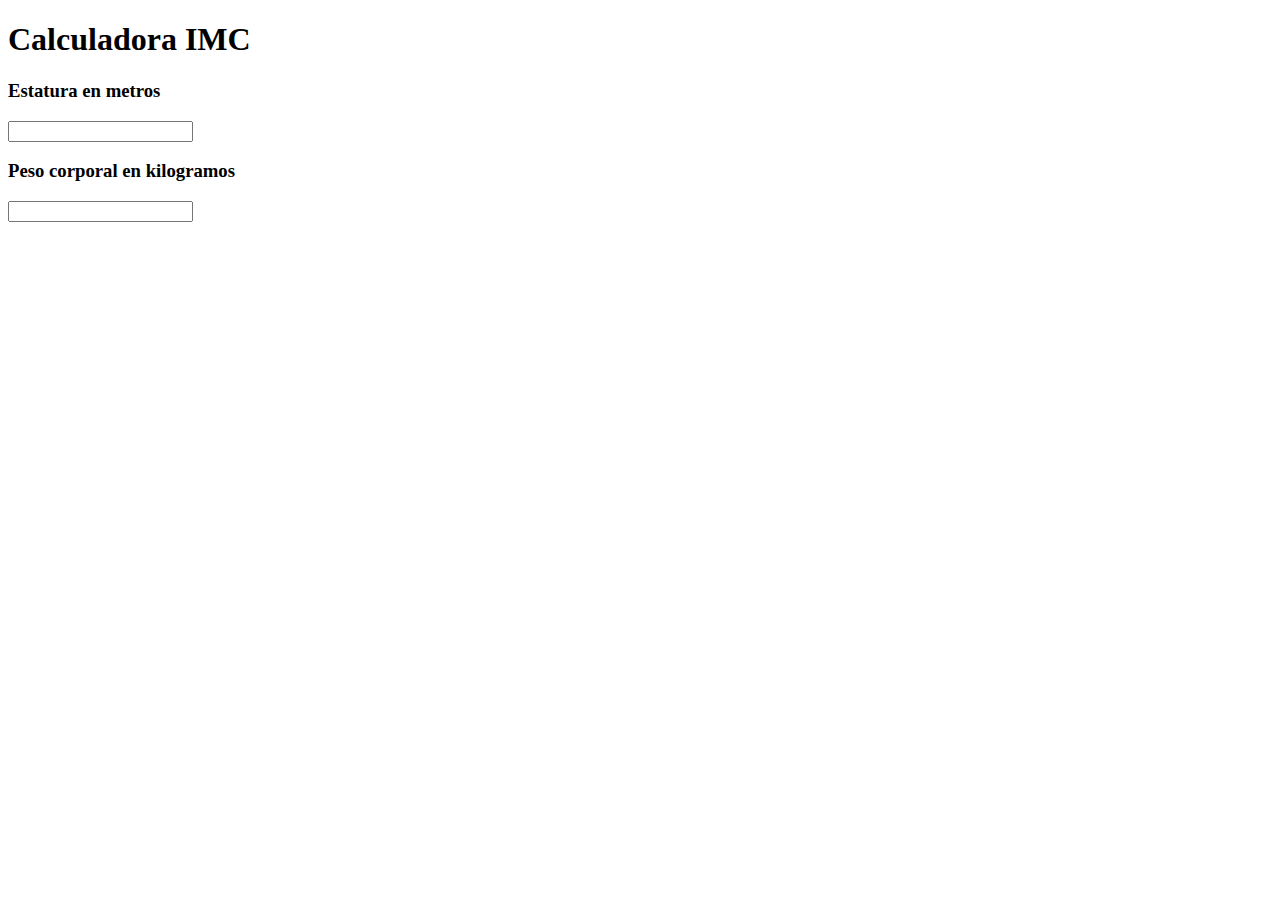
==== calculadora.html @ 3d1743b3 "push 2" ====
<!DOCTYPE html>
<html lang="en">
<head>
    <meta charset="UTF-8">
    <meta name="viewport" content="width=device-width, initial-scale=1.0">
    <title>Calculadora IMC</title>
</head>
<body>
    <main>
        <section class="calcu">
            <h1 id="titulo_calcu">Calculadora IMC</h1>
            <div class="estatura"><h3>Estatura en metros</h3>
                <input type="text">
            </div>
            <div class="peso"><h3>Peso corporal en kilogramos</h3>
                <input type="text">
            </div>
            

        </section>
    </main>
</body>
</html>
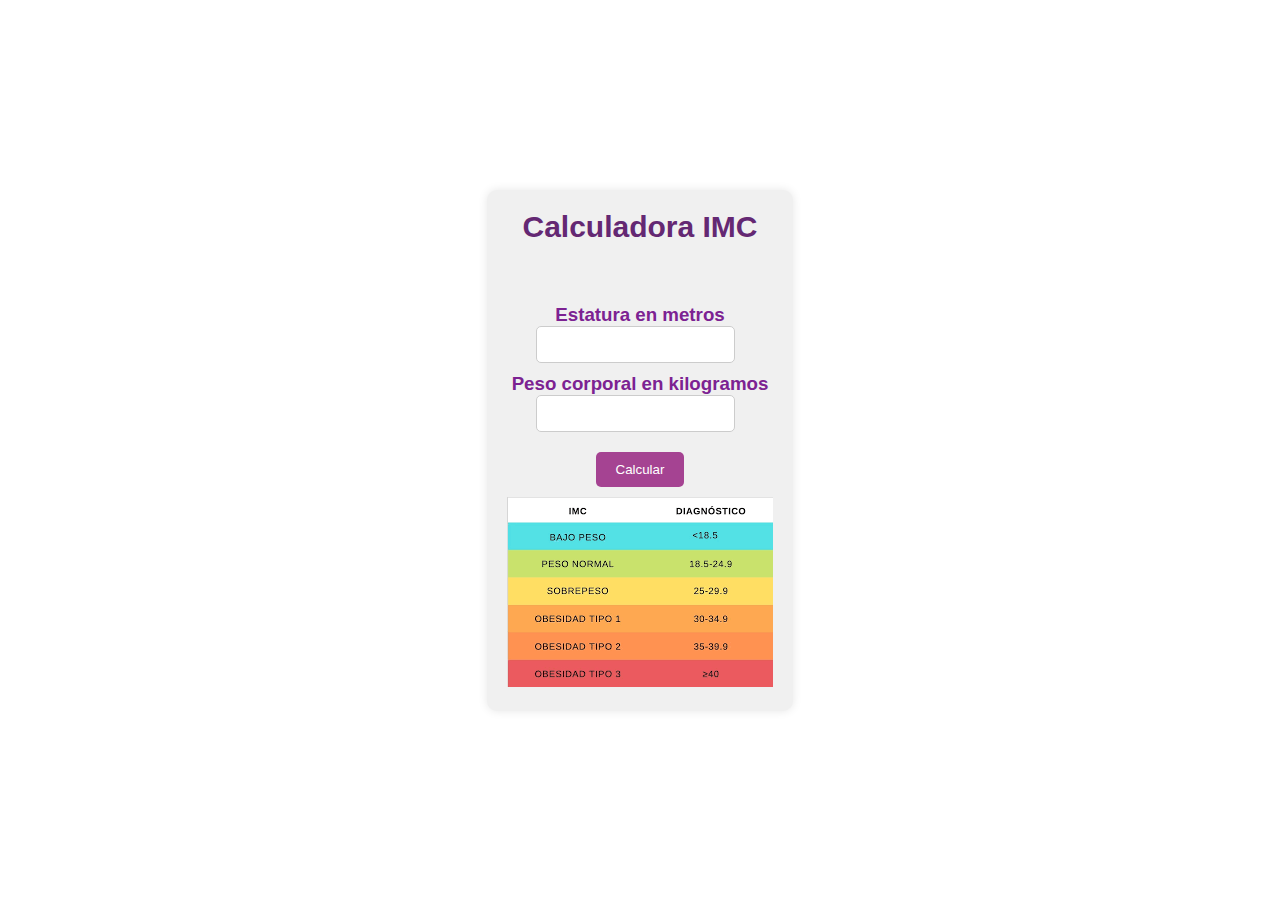
==== commit 24c911b4: "push3" ====
--- a/calculadora.html
+++ b/calculadora.html
@@ -4,19 +4,23 @@
     <meta charset="UTF-8">
     <meta name="viewport" content="width=device-width, initial-scale=1.0">
     <title>Calculadora IMC</title>
+    <link rel="stylesheet" href="./style.css">
 </head>
 <body>
     <main>
-        <section class="calcu">
+        <div class="calcu">
             <h1 id="titulo_calcu">Calculadora IMC</h1>
             <div class="estatura"><h3>Estatura en metros</h3>
-                <input type="text">
+                <input id="estatura" type="text">
             </div>
             <div class="peso"><h3>Peso corporal en kilogramos</h3>
-                <input type="text">
+                <input id="peso" type="text">
             </div>
+            <div><button id="btnCalcular">Calcular</button></div>
+            <img src="img/imcc.png" alt="graficoIMC">
             
-
+        </div>
+    <script src="script.js"></script>
         </section>
     </main>
 </body>
--- a/style.css
+++ b/style.css
@@ -0,0 +1,417 @@
+*{
+  margin: 0;
+  padding: 0;
+  box-sizing: border-box;
+}
+
+body{
+  font-family: "open sans";
+}
+
+.contenedor{
+  padding: 60px 0;
+  width: 90%;
+  max-width: 1000px;
+  margin: auto;
+  overflow: hidden;
+}
+
+.titulo{
+  color: #642a73;
+  font-size: 30px;
+  text-align: center;
+  margin-bottom: 60px;
+}
+
+
+header{
+  width: 100%;
+  height: 600px;
+  background: #4B79A1;  
+  background: -webkit-linear-gradient(to right, #283e51a1, #4b79a1a0), url(../img/gym1.avif);  
+  background: linear-gradient(to right, #283e51a1, #4b79a1a0), url(../img/gym1.avif); 
+  background-size: cover;
+  background-attachment: fixed;
+  position: relative;
+}
+
+nav{
+  text-align: right;
+  padding: 30px 50px 0 0;
+}
+
+nav>a{
+  color: #fff;
+  font-weight: 300;
+  text-decoration: none;
+  margin-right: 10px;
+}
+
+nav>a:hover{
+  text-decoration: underline;
+}
+
+/* header*/
+.textos-header{
+  display: flex;
+  height: 430px;
+  width: 100%;
+  align-items: center;
+  justify-content: center;
+  flex-direction: column;
+  text-align: center;
+}
+
+.textos-header h1{
+  font-size: 50px;
+  color: #fff;
+}
+
+.textos-header h2{
+  font-size: 30px;
+  font-weight: 300;
+  color: #fff;
+}
+.wave{
+  bottom: 0;
+  width: 100%;
+}
+
+/* servicios*/
+.contenedor-sobre-nosotros{
+  display: flex;
+  justify-content: space-evenly;
+}
+
+.imagen-about-us{
+  width: 48%;
+}
+
+.sobre-nosotros .contenido-textos{
+  width: 48%;
+}
+
+.contenido-textos h3{
+  margin-bottom: 15px;
+}
+
+.contenido-textos h3 span{
+  background: #4d0686;
+  color: #fff;
+  border-radius: 50%;
+  display: inline-block;
+  text-align: center;
+  width: 30px;
+  height: 30px;
+  padding: 2px;
+  margin-right: 5px;
+}
+
+.contenido-textos p{
+  padding: 0 0 30px 15px;
+  font-weight: 300;
+  text-align: justify;
+}
+
+/* galeria*/
+.servicios{
+  background: #f2f2f2;
+}
+
+.galeria-serv{
+  display: flex;
+  justify-content: space-evenly;
+  flex-wrap: wrap;
+}
+
+.imagen-serv{
+  width: 24%;
+  margin-bottom: 10px;
+  overflow: hidden;
+  position: relative;
+  cursor: pointer;
+  
+}
+
+.imagen-serv>img{
+  width: 100%;
+  height: 100%;
+  object-fit: cover;
+  display: block;
+}
+
+.hover-galeria{
+  position: absolute;
+  width: 100%;
+  height: 100%;
+  top: 0;
+  transform: scale(0);
+  background: hsla(273, 91%, 27%, 0.7);
+  transition: transform.5s;
+  display: flex;
+  justify-content: center;
+  align-items: center;
+  flex-direction: column;
+}
+
+.hover-galeria img{
+  width: 50px;
+}
+.hover-galeria p{
+  color: #fff;
+}
+
+.imagen-serv:hover .hover-galeria{
+  transform: scale(1);
+}
+
+/*clientes*/
+
+.cards{
+  display: flex;
+  justify-content: space-evenly;
+}
+.cards .card{
+  background: #4d0686;
+  display: flex;
+  width: 46%;
+  height: 200px;
+  align-items: center;
+  justify-content: space-evenly;
+  border-radius: 5px;
+  box-shadow: 0 0 6px 0 rgba(0,0, 0, 0.6);
+}
+
+.cards .card img{
+  width: 100px;
+  height: 100px;
+  object-fit: cover;
+  border: 3px solid #fff;
+  border-radius: 50%;
+  display: block;
+}
+
+.cards .card .contenido-texto-card{
+  width: 60%;
+  color: #fff;
+}
+
+.cards .card .contenido-texto-card p{
+  font-weight: 300;
+  padding-top: 5px;
+}
+
+/* sobre servicios*/
+
+.sobre-servicios{
+  background: #f2f2f2;
+  padding-bottom: 30px;
+}
+
+.servicio-cont{
+  display: flex;
+  justify-content: space-between;
+  align-items: center;
+}
+
+.servicio{
+  width: 28%;
+  text-align: center;
+}
+
+.servicio img{
+  width: 90%;
+}
+
+.servicio h3{
+  margin: 10px 0;
+}
+
+.servicio p{
+  font-weight: 300;
+  text-align: justify;
+}
+
+/*footer*/
+
+footer{
+  background: #414141;
+  padding: 60px 0 30px 0;
+  margin: auto;
+  overflow: hidden;
+}
+
+.contenedor-footer{
+  display: flex;
+  width: 90%;
+  justify-content: space-evenly;
+  margin: auto;
+  padding-bottom: 50px;
+  border-bottom: 1px solid#ccc;
+}
+
+.content-foo{
+  text-align: center;
+}
+
+.content-foo h4{
+  color: #fff;
+  border-bottom: 3px solid #af20d3;
+  padding-bottom: 5px;
+  margin-bottom: 10px;
+}
+.content-foo p{
+  color: #ccc;
+}
+
+.titulo-final{
+  text-align: center;
+  font-size: 24px;
+  margin: 20px 0 0 0;
+  color: #9e9797;
+}
+
+@media only screen and (max-width:600px){
+  .imagen-about-us{
+    width: 100%;
+}
+  .contenedor-sobre-nosotros{
+    flex-direction: column;
+  }
+  .sobre-nosotros .contenido-textos{
+    width: 90%;
+  }
+  header{
+    background-position: center;
+  
+  }
+  .imagen-serv{
+    width: 48%;
+  }
+  
+  .cards{
+    flex-direction: column;
+    justify-content: center;
+    align-items: center;
+  }
+  .cards .card{
+    width: 90%;
+  }
+  .cards .card:first-child{
+    margin-bottom: 30px;
+  }
+  
+  .servicio-cont{
+    justify-content: center;
+    flex-direction: column;
+  }
+  .servicio{
+    width: 100%;
+    text-align: center;
+  }
+  .servicio:nth-child(1), .servicio:nth-child(2){
+    margin-bottom: 60px;
+  }
+
+  .servicio img{
+    width: 75%;
+    height: 300px;
+  }
+
+}
+
+@media screen and (max-width:500px){
+  nav{
+    text-align: center;
+    padding: 30px 0 0 0;
+  }
+
+  nav > a{
+    margin-right: 5px;
+  }
+
+  .textos-header h1{
+    font-size: 35px;
+  }
+
+  .textos-header h2{
+    font-size: 20px;
+  }
+  .imagen-about-us{
+    margin-bottom: 50px;
+    width: 99%;
+  }
+  .sobre-servicios .servicio p{
+    text-align: center;
+  }
+  .hover-galeria p{
+    font-size: 12px;
+  }
+  .cards .contenido-texto-card{
+    font-size: 13px;
+  }
+  .contenedor-footer h4{
+    font-size: 15px;
+  }
+  .contenedor-footer p{
+    justify-content: center;
+    font-size: 10px;
+    font-weight: 500;
+  }
+  .titulo-final{
+    font-size: 15px;
+  }
+}
+/*CALCULADORA*/
+
+#titulo_calcu{
+  color: #642873;
+  font-size: 30px;
+  text-align: center;
+  margin-bottom: 60px;
+}
+
+.calcu {
+  background-color: #f0f0f0;
+  padding: 20px;
+  border-radius: 10px;
+  box-shadow: 0 0 10px rgba(0, 0, 0, 0.1);
+  text-align: center;
+}
+
+input {
+  padding: 10px;
+  margin-right: 10px;
+  border: 1px solid #ccc;
+  border-radius: 5px;
+  margin-bottom: 10px;
+}
+
+button {
+  padding: 10px 20px;
+  background-color: #a54392;
+  color: white;
+  border: none;
+  border-radius: 5px;
+  cursor: pointer;
+  margin-top: 10px;
+  margin-bottom: 10px;
+}
+
+button:hover {
+  background-color: #0056b3;
+}
+
+body {
+  font-family: Arial, sans-serif;
+  margin: 0;
+  padding: 0;
+  display: flex;
+  justify-content: center;
+  align-items: center;
+  height: 100vh;
+}
+
+h3 {
+  color: #7c2292;
+}